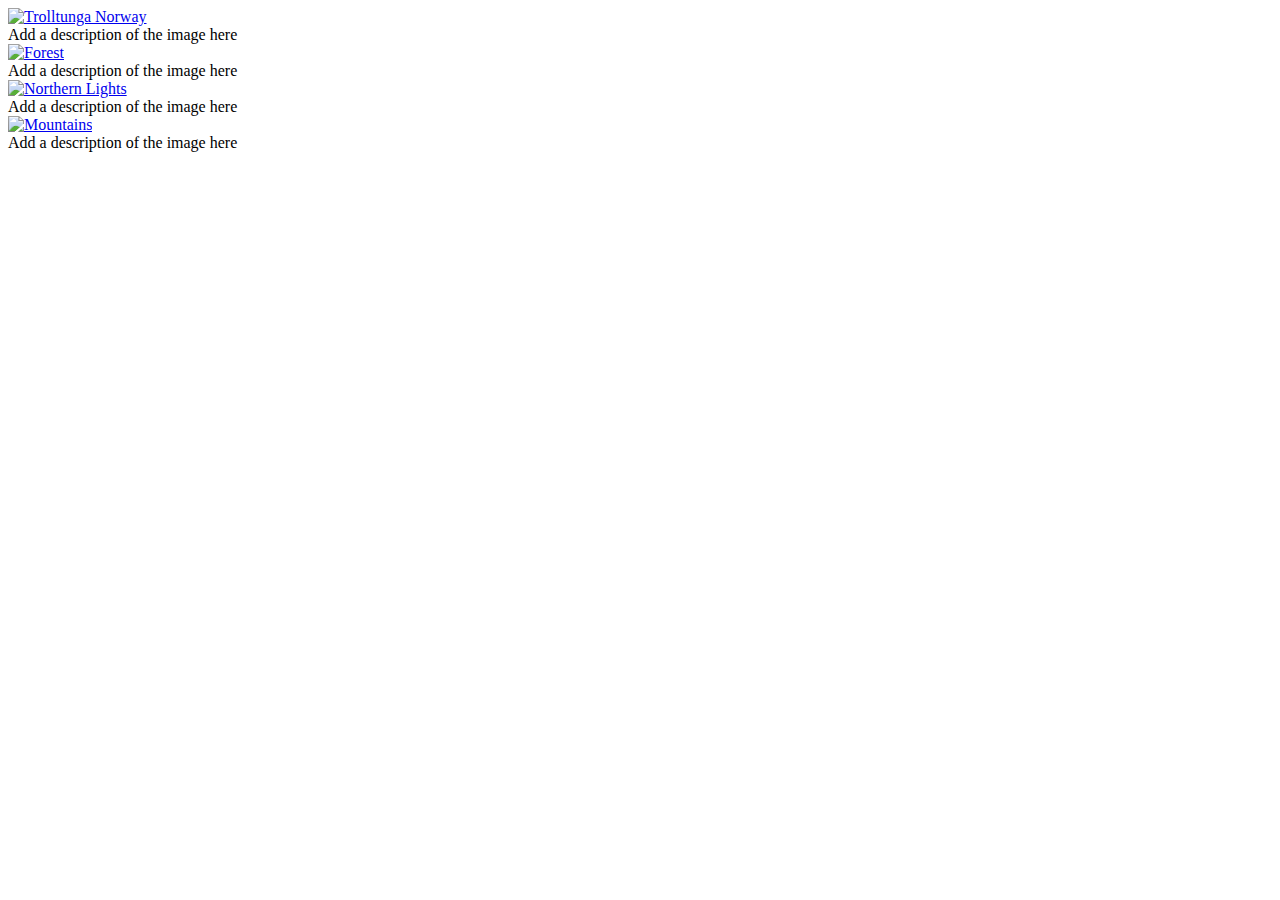
==== kategorie.html @ 32179a18 "Erste Struktur" ====
<!DOCTYPE html>
<html>
<head>

</head>
<body>

<div class="img">
  <a target="_blank" href="img_fjords.jpg">
    <img src="img_fjords.jpg" alt="Trolltunga Norway" width="300" height="200">
  </a>
  <div class="desc">Add a description of the image here</div>
</div>

<div class="img">
  <a target="_blank" href="img_forest.jpg">
    <img src="img_forest.jpg" alt="Forest" width="600" height="400">
  </a>
  <div class="desc">Add a description of the image here</div>
</div>

<div class="img">
  <a target="_blank" href="img_lights.jpg">
    <img src="img_lights.jpg" alt="Northern Lights" width="600" height="400">
  </a>
  <div class="desc">Add a description of the image here</div>
</div>

<div class="img">
  <a target="_blank" href="img_mountains.jpg">
    <img src="img_mountains.jpg" alt="Mountains" width="600" height="400">
  </a>
  <div class="desc">Add a description of the image here</div>
</div>

</body>
</html>
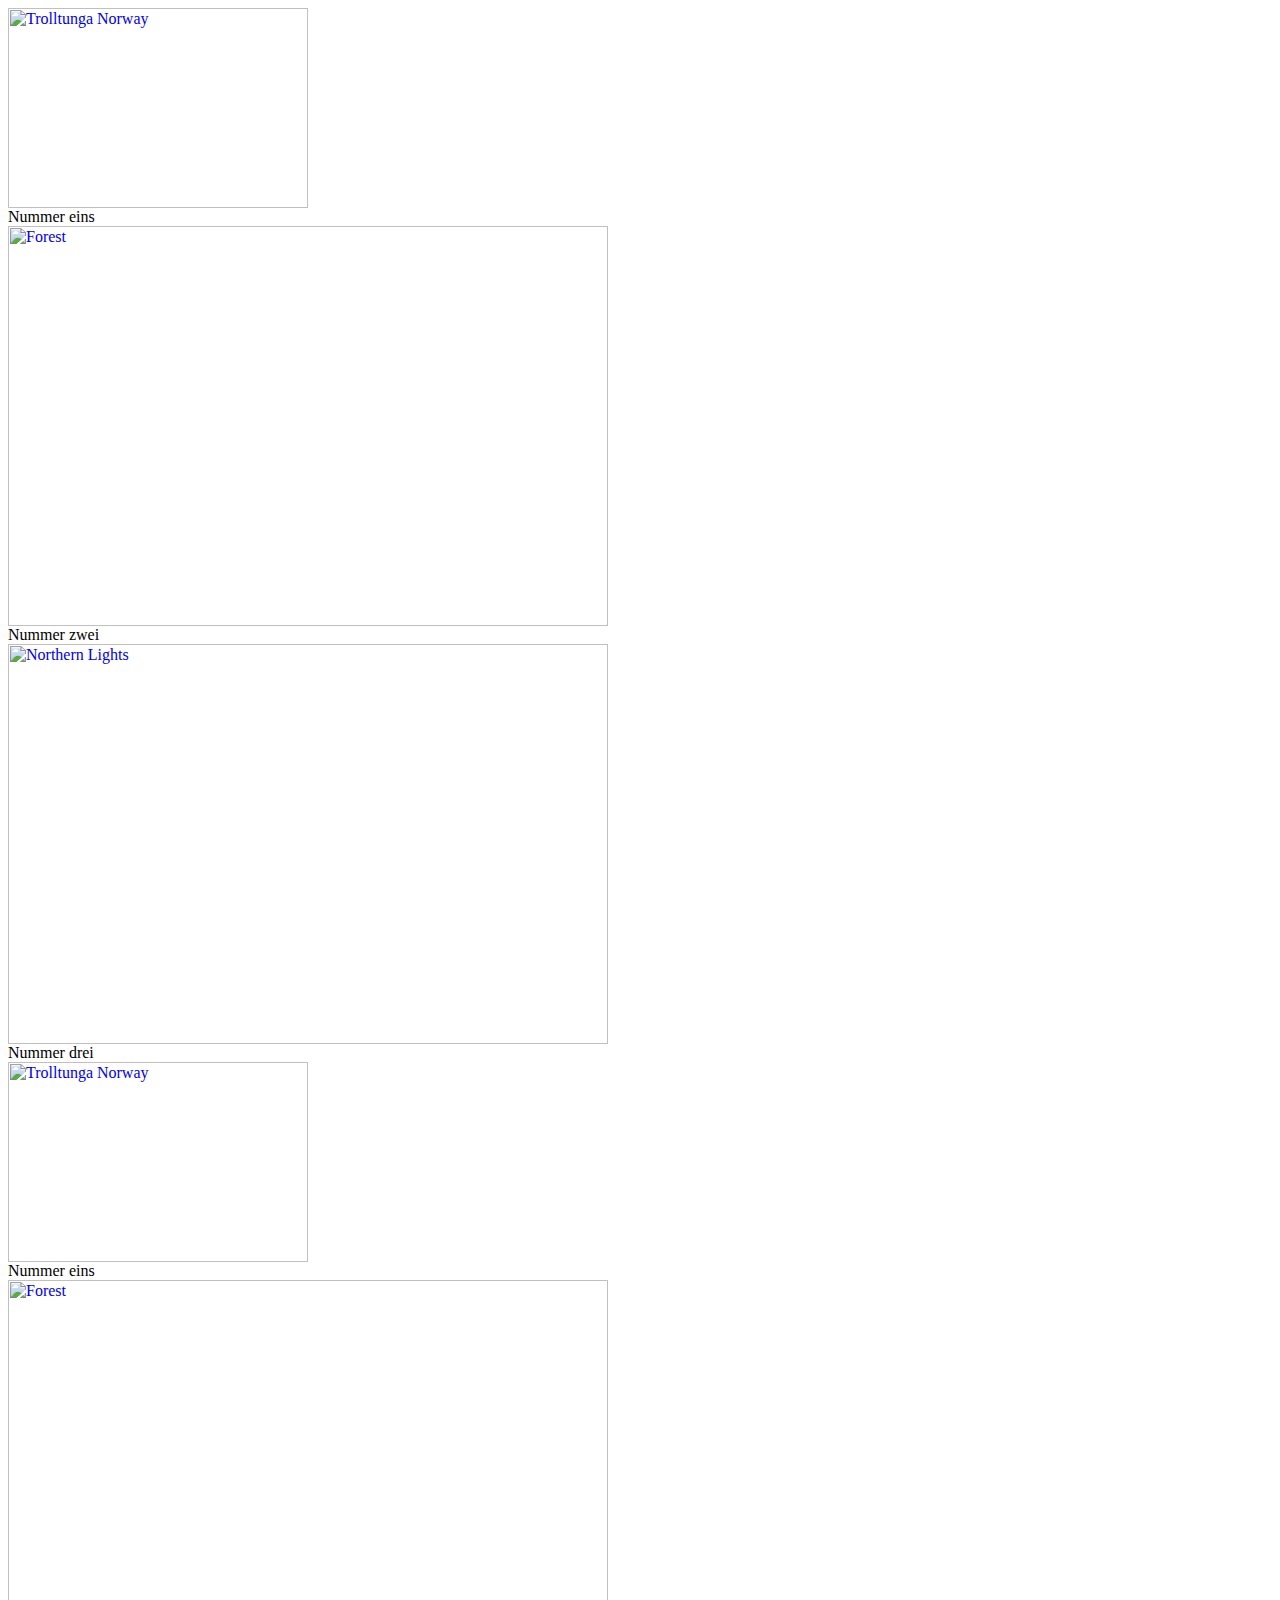
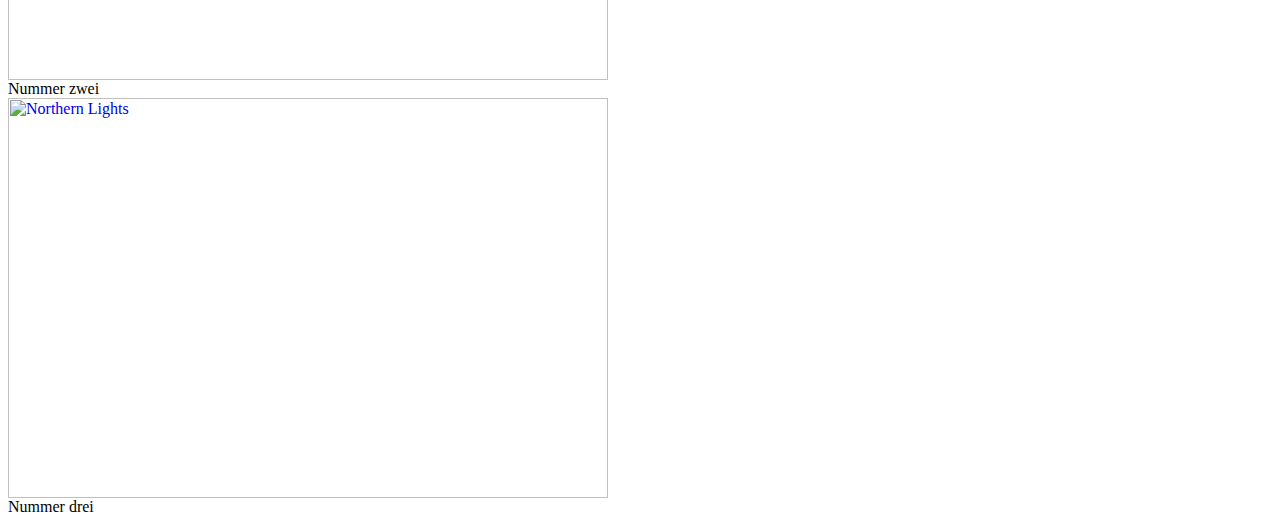
==== commit 62fdc7a2: "Nochmal neue Struktur" ====
--- a/kategorie.html
+++ b/kategorie.html
@@ -1,36 +1,49 @@
-<!DOCTYPE html>
 <html>
 <head>
-
 </head>
 <body>
-
-<div class="img">
+  <div class "row">
+  <div class="img">
   <a target="_blank" href="img_fjords.jpg">
     <img src="img_fjords.jpg" alt="Trolltunga Norway" width="300" height="200">
   </a>
-  <div class="desc">Add a description of the image here</div>
+  <div class="desc">Nummer eins</div>
 </div>
 
 <div class="img">
   <a target="_blank" href="img_forest.jpg">
     <img src="img_forest.jpg" alt="Forest" width="600" height="400">
   </a>
-  <div class="desc">Add a description of the image here</div>
+  <div class="desc">Nummer zwei</div>
 </div>
 
 <div class="img">
   <a target="_blank" href="img_lights.jpg">
     <img src="img_lights.jpg" alt="Northern Lights" width="600" height="400">
   </a>
-  <div class="desc">Add a description of the image here</div>
+  <div class="desc">Nummer drei</div>
+</div>
+
+    <div class "row">
+  <div class="img">
+  <a target="_blank" href="img_fjords.jpg">
+    <img src="img_fjords.jpg" alt="Trolltunga Norway" width="300" height="200">
+  </a>
+  <div class="desc">Nummer eins</div>
 </div>
 
 <div class="img">
-  <a target="_blank" href="img_mountains.jpg">
-    <img src="img_mountains.jpg" alt="Mountains" width="600" height="400">
+  <a target="_blank" href="img_forest.jpg">
+    <img src="img_forest.jpg" alt="Forest" width="600" height="400">
   </a>
-  <div class="desc">Add a description of the image here</div>
+  <div class="desc">Nummer zwei</div>
+</div>
+
+<div class="img">
+  <a target="_blank" href="img_lights.jpg">
+    <img src="img_lights.jpg" alt="Northern Lights" width="600" height="400">
+  </a>
+  <div class="desc">Nummer drei</div>
 </div>
 
 </body>
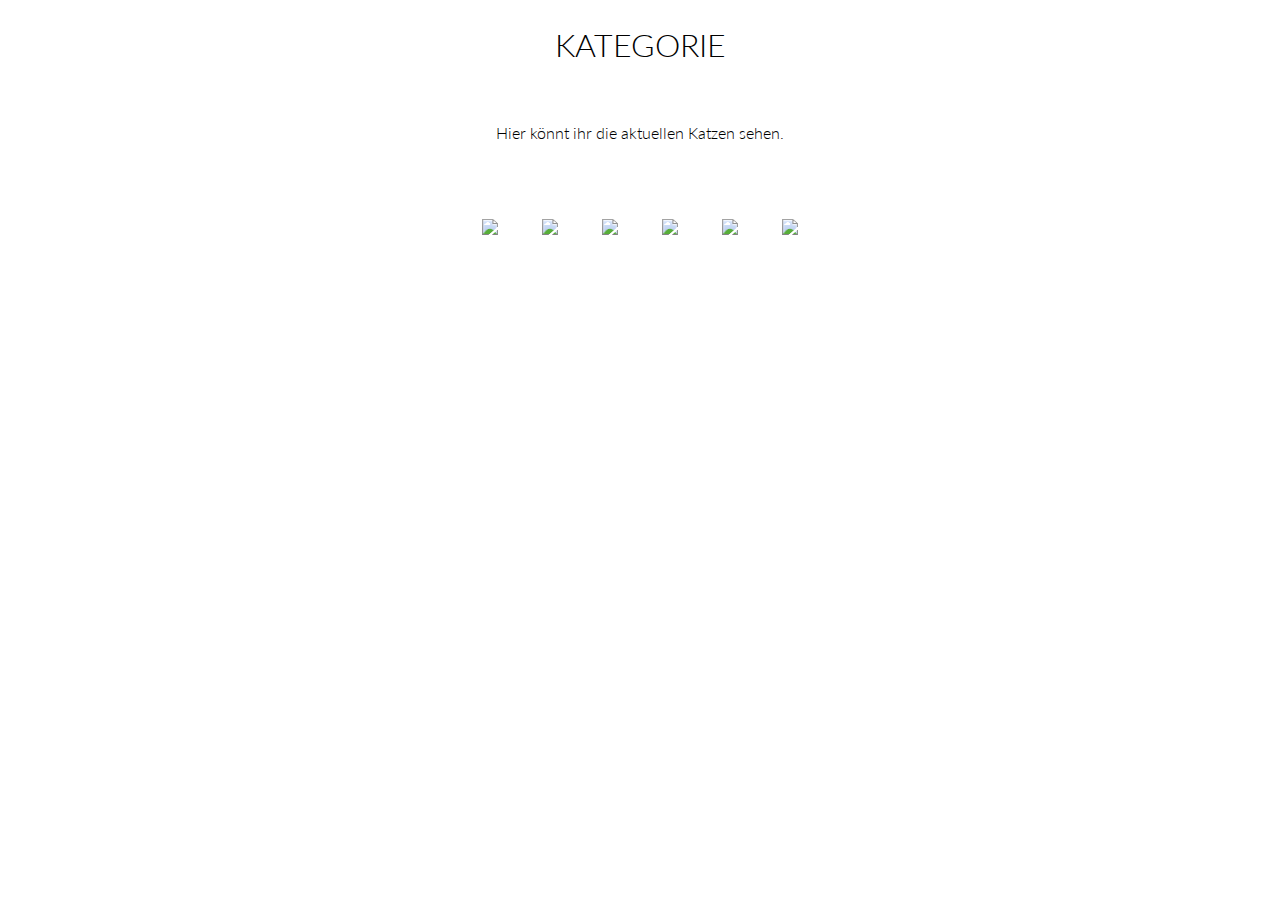
==== commit b04294df: "ich hab es geschafft!" ====
--- a/kategorie.html
+++ b/kategorie.html
@@ -1,50 +1,36 @@
 <html>
 <head>
+    <title>Kategorien</title>
+    <meta charset="utf-8"/>
+    <link href='https://fonts.googleapis.com/css?family=Lato:400,300,100,700,900' rel='stylesheet' type='text/css'>
+    <link rel="stylesheet" type="text/css" href="kategorie.css">
 </head>
+
 <body>
-  <div class "row">
-  <div class="img">
-  <a target="_blank" href="img_fjords.jpg">
-    <img src="img_fjords.jpg" alt="Trolltunga Norway" width="300" height="200">
-  </a>
-  <div class="desc">Nummer eins</div>
+    <header>
+      <h1 class="page-title">KATEGORIE</h1>
+      <p class="page-description">Hier könnt ihr die aktuellen Katzen sehen. </p>
+    </header>
+
+    <div class="gallery">
+      <figure class="gallery-item">
+        <img class="thumbnail" src="https://s3.amazonaws.com/codecademy-content/projects/make-a-website/lesson-3/moss1.jpg">
+      </figure>
+      <figure class="gallery-item">
+        <img class="thumbnail" src="https://s3.amazonaws.com/codecademy-content/projects/make-a-website/lesson-3/moss2.jpg">
+      </figure>
+      <figure class="gallery-item">
+        <img class="thumbnail" src="https://s3.amazonaws.com/codecademy-content/projects/make-a-website/lesson-3/moss3.jpg">
+      </figure>
+      <figure class="gallery-item">
+        <img class="thumbnail" src="https://s3.amazonaws.com/codecademy-content/projects/make-a-website/lesson-3/moss4.jpg">
+      </figure>
+      <figure class="gallery-item">
+        <img class="thumbnail" src="https://s3.amazonaws.com/codecademy-content/projects/make-a-website/lesson-3/moss5.jpg">
+      </figure>
+      <figure class="gallery-item">
+        <img class="thumbnail" src="https://s3.amazonaws.com/codecademy-content/projects/make-a-website/lesson-3/moss6.jpg">
 </div>
 
-<div class="img">
-  <a target="_blank" href="img_forest.jpg">
-    <img src="img_forest.jpg" alt="Forest" width="600" height="400">
-  </a>
-  <div class="desc">Nummer zwei</div>
-</div>
-
-<div class="img">
-  <a target="_blank" href="img_lights.jpg">
-    <img src="img_lights.jpg" alt="Northern Lights" width="600" height="400">
-  </a>
-  <div class="desc">Nummer drei</div>
-</div>
-
-    <div class "row">
-  <div class="img">
-  <a target="_blank" href="img_fjords.jpg">
-    <img src="img_fjords.jpg" alt="Trolltunga Norway" width="300" height="200">
-  </a>
-  <div class="desc">Nummer eins</div>
-</div>
-
-<div class="img">
-  <a target="_blank" href="img_forest.jpg">
-    <img src="img_forest.jpg" alt="Forest" width="600" height="400">
-  </a>
-  <div class="desc">Nummer zwei</div>
-</div>
-
-<div class="img">
-  <a target="_blank" href="img_lights.jpg">
-    <img src="img_lights.jpg" alt="Northern Lights" width="600" height="400">
-  </a>
-  <div class="desc">Nummer drei</div>
-</div>
-
-</body>
+  </body>
 </html>
--- a/kategorie.css
+++ b/kategorie.css
@@ -0,0 +1,42 @@
+html, body {
+  min-height: 100%;
+  display: flex;
+  flex-direction: column;
+  font-weight: 300;
+  line-height: 1.5;
+}
+body {
+  font-family: 'Lato', sans-serif;
+  margin: 0;
+}
+
+a {
+  color: #204156;
+  text-decoration: none;
+}
+
+.page-title {
+  text-align: center;
+  font-weight: 300;
+}
+
+.page-description {
+  margin: 2px;
+  text-align: center;
+  padding: 30px;
+}
+
+.gallery {
+  display: flex;
+  flex-wrap: wrap;
+  justify-content: center;
+  margin-top: 20px;
+}
+
+.gallery-item {
+  margin: 20px;
+}
+
+.gallery-item .thumbnail {
+  border: 2px solid #fff;
+}
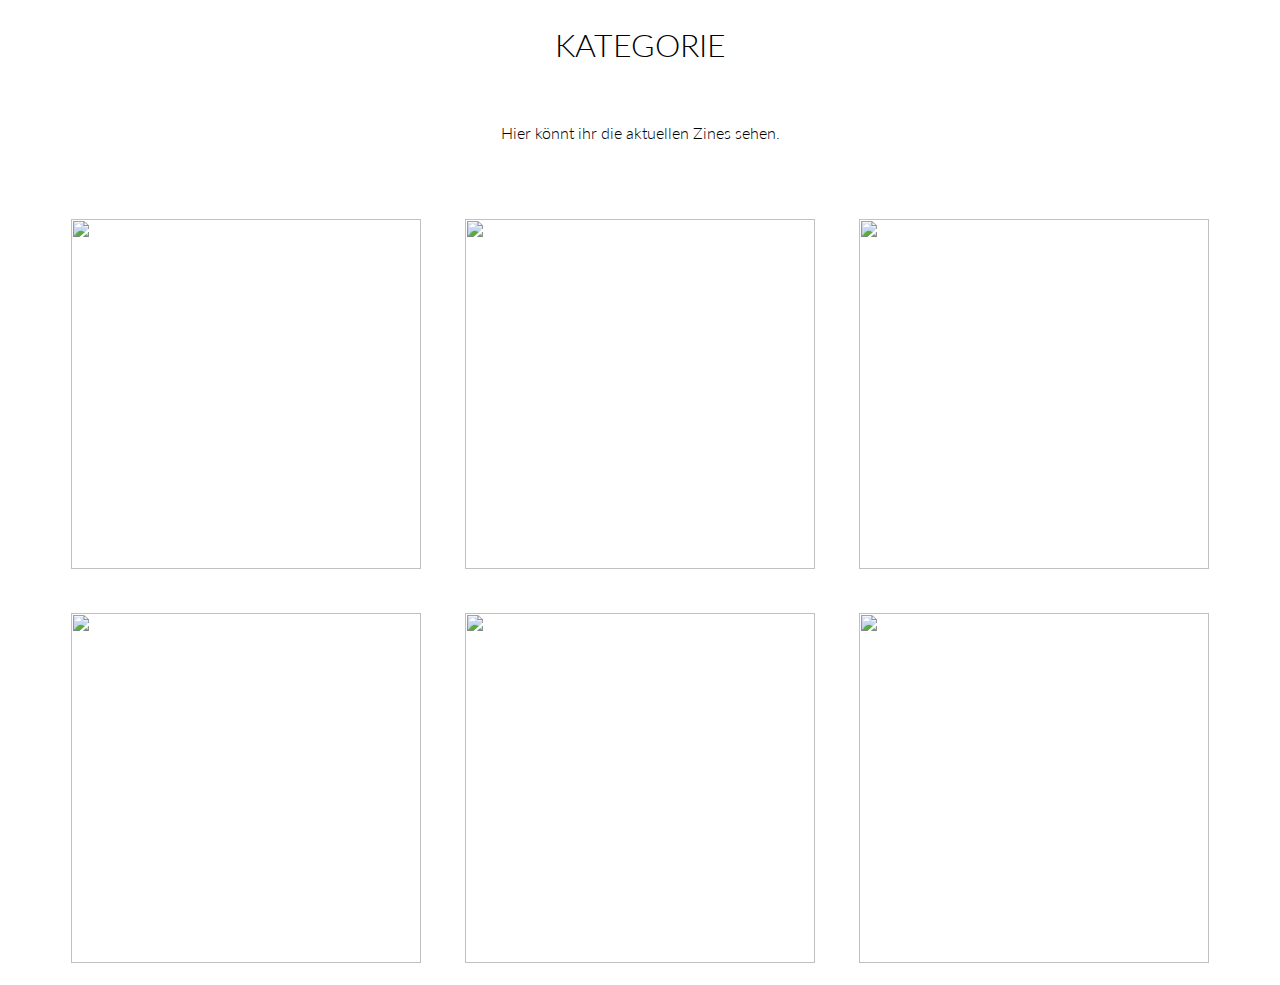
==== commit 5878473f: "Neue Bilder" ====
--- a/kategorie.html
+++ b/kategorie.html
@@ -9,28 +9,29 @@
 <body>
     <header>
       <h1 class="page-title">KATEGORIE</h1>
-      <p class="page-description">Hier könnt ihr die aktuellen Katzen sehen. </p>
+      <p class="page-description">Hier könnt ihr die aktuellen Zines sehen. </p>
     </header>
 
     <div class="gallery">
       <figure class="gallery-item">
-        <img class="thumbnail" src="https://s3.amazonaws.com/codecademy-content/projects/make-a-website/lesson-3/moss1.jpg">
+        <img class="thumbnail" src="https://raw.githubusercontent.com/LuiseSchumann/Kunstsalat/1649508bdf6016827e63a050bce7071aec9b09fa/images/1.jpg"height="350" width="350">
       </figure>
       <figure class="gallery-item">
-        <img class="thumbnail" src="https://s3.amazonaws.com/codecademy-content/projects/make-a-website/lesson-3/moss2.jpg">
+        <img class="thumbnail" src="https://raw.githubusercontent.com/LuiseSchumann/Kunstsalat/1649508bdf6016827e63a050bce7071aec9b09fa/images/2.jpg"height="350" width="350">
       </figure>
       <figure class="gallery-item">
-        <img class="thumbnail" src="https://s3.amazonaws.com/codecademy-content/projects/make-a-website/lesson-3/moss3.jpg">
+        <img class="thumbnail" src="https://raw.githubusercontent.com/LuiseSchumann/Kunstsalat/1649508bdf6016827e63a050bce7071aec9b09fa/images/3.jpg"height="350" width="350">
       </figure>
       <figure class="gallery-item">
-        <img class="thumbnail" src="https://s3.amazonaws.com/codecademy-content/projects/make-a-website/lesson-3/moss4.jpg">
+        <img class="thumbnail" src="https://raw.githubusercontent.com/LuiseSchumann/Kunstsalat/1649508bdf6016827e63a050bce7071aec9b09fa/images/4.jpg"height="350" width="350">
       </figure>
       <figure class="gallery-item">
-        <img class="thumbnail" src="https://s3.amazonaws.com/codecademy-content/projects/make-a-website/lesson-3/moss5.jpg">
+        <img class="thumbnail" src="https://raw.githubusercontent.com/LuiseSchumann/Kunstsalat/1649508bdf6016827e63a050bce7071aec9b09fa/images/5.jpg"height="350" width="350">
       </figure>
       <figure class="gallery-item">
-        <img class="thumbnail" src="https://s3.amazonaws.com/codecademy-content/projects/make-a-website/lesson-3/moss6.jpg">
-</div>
+        <img class="thumbnail" src="https://raw.githubusercontent.com/LuiseSchumann/Kunstsalat/1649508bdf6016827e63a050bce7071aec9b09fa/images/6.jpg"height="350" width="350">
+      </figure>
+    </div>
 
   </body>
 </html>
--- a/kategorie.css
+++ b/kategorie.css
@@ -31,10 +31,12 @@
   flex-wrap: wrap;
   justify-content: center;
   margin-top: 20px;
+
 }
 
 .gallery-item {
   margin: 20px;
+
 }
 
 .gallery-item .thumbnail {
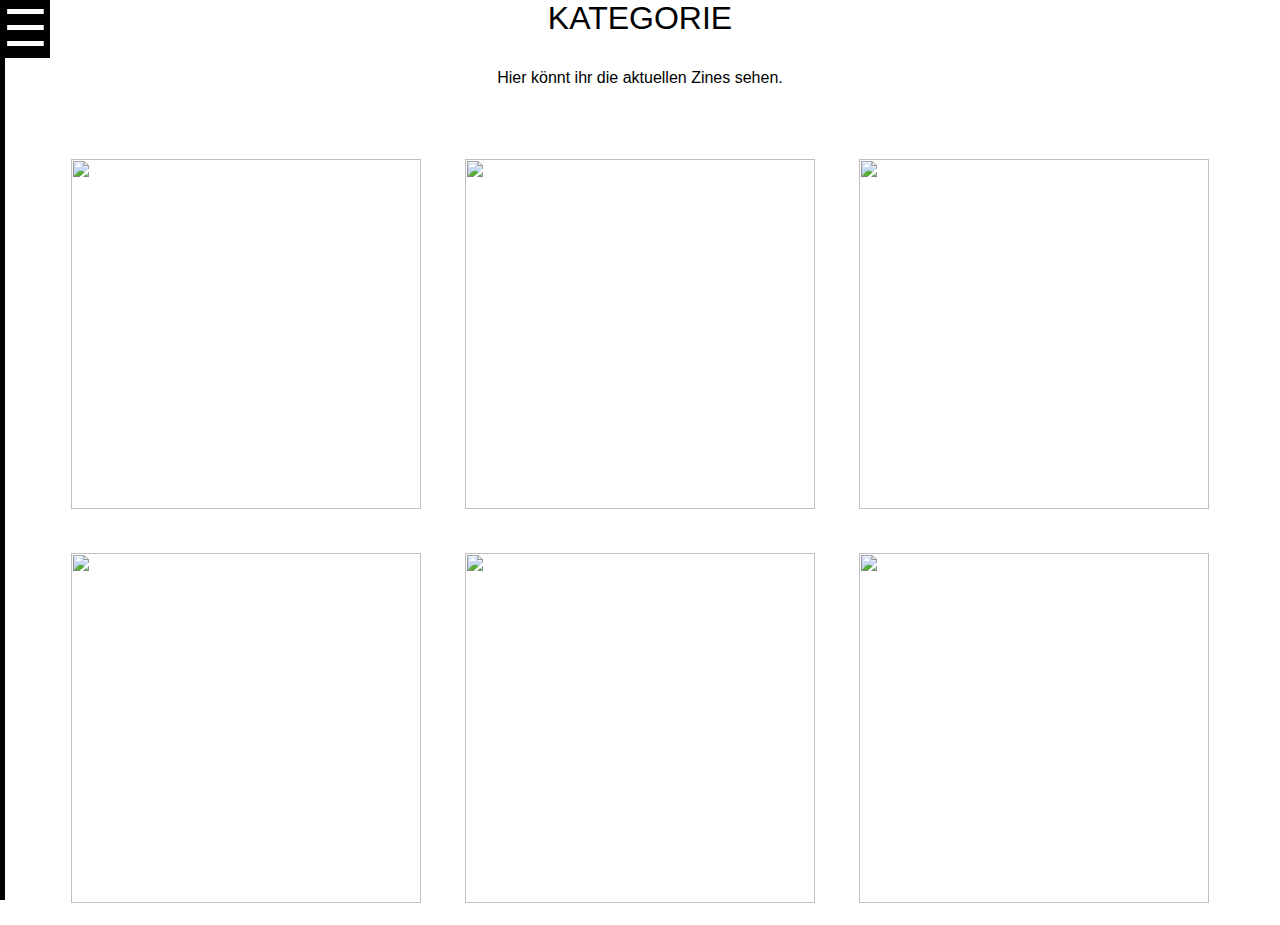
==== commit 79f2dd8b: "Neues Irgendwas!" ====
--- a/kategorie.html
+++ b/kategorie.html
@@ -3,10 +3,30 @@
     <title>Kategorien</title>
     <meta charset="utf-8"/>
     <link href='https://fonts.googleapis.com/css?family=Lato:400,300,100,700,900' rel='stylesheet' type='text/css'>
-    <link rel="stylesheet" type="text/css" href="kategorie.css">
+    <link rel="stylesheet" type="text/css" href="css/kategorie.css">
+    <link href="css/navigation.css" rel="stylesheet" media="screen">
+    <script language="javascript" type="text/javascript" src="javascript/java_index.js" ></script>
 </head>
 
 <body>
+
+  <div class="kopfbereich">
+    <span id="test" onclick="openNav()">☰</span>
+  </div> <!--Ende Kopfbereich -->
+
+
+  <div id="sidenav" class="navigation">
+     <ul>
+      <a href="javascript:void(0)" class="closebtn" onclick="closeNav()">&times;</a>
+      <a id="spezial" href="index.html">Start</a>
+      <a id="spezial" href="kategorie.html">Kategorien</a>
+      <a id="spezial" href="#">Einhorn</a>
+      <a id="spezial" href="kontakt.html">Kontakt</a>
+    </ul>
+
+  </div> <!-- Ende navigation -->
+
+
     <header>
       <h1 class="page-title">KATEGORIE</h1>
       <p class="page-description">Hier könnt ihr die aktuellen Zines sehen. </p>
--- a/css/kategorie.css
+++ b/css/kategorie.css
@@ -0,0 +1,48 @@
+*{padding: 0; margin: 0;}
+html, body {
+  /*min-height: 100%;
+  display: flex;
+  flex-direction: column;
+  font-weight: 300;
+  line-height: 1.5;*/
+  overflow-x: hidden;
+  overflow-y: auto;
+  font-family: 'Comic Zine OT', sans-serif;
+}
+body {
+  /*font-family: 'Lato', sans-serif;
+  margin: 0;*/
+}
+
+a {
+  /*color: #204156;
+  text-decoration: none;*/
+}
+
+.page-title {
+  text-align: center;
+  font-weight: 300;
+}
+
+.page-description {
+  margin: 2px;
+  text-align: center;
+  padding: 30px;
+}
+
+.gallery {
+  display: flex;
+  flex-wrap: wrap;
+  justify-content: center;
+  margin-top: 20px;
+
+}
+
+.gallery-item {
+  margin: 20px;
+
+}
+
+.gallery-item .thumbnail {
+  border: 2px solid #fff;
+}
--- a/css/navigation.css
+++ b/css/navigation.css
@@ -0,0 +1,104 @@
+/*------ Kopfbereich (Burgermenue) Anfang ------*/
+
+.kopfbereich{
+  z-index: 1;
+  display: flex;
+  flex-wrap: wrap;
+  justify-content: center;
+  position: fixed;
+  font-size: 50px;
+  width: 50px;
+  color: white;
+  background-color: rgba(0, 0, 0, 1);
+
+}
+
+
+/*------ Kopfbereich (Burgermenu) Ende ------*/
+
+
+
+#test{
+  display:block;;
+}
+
+
+/*------ Navigation Anfang ------*/
+
+.navigation{
+  z-index: 1;
+  position: fixed;
+  top: 0px;
+  left: 0px;
+  overflow-x: hidden;
+  transition: 0.5s;
+  width: 0px;
+  border-top: 0px;
+  border-left: 0px;
+  border-right: 5px;
+  border-bottom: 0px;
+  border-style: solid;
+  border-color: black;
+  height: 100%;
+  background-color: black;
+}
+
+  .navigation ul{
+padding-top: 70px;
+  }
+
+    .navigation a#spezial{
+    width: 100%;
+    height: 40px;
+    display: flex;
+    flex-wrap: wrap;
+    justify-content: center;
+    padding: 10px 0px 20px 0px;
+    margin-top: 3px;
+    background-color: rgba(255, 255, 255, 1);
+    color: black;
+    font-size: 50px;
+    }
+
+    .navigation a#spezial:link, .navigation a:visited{
+      color: black;
+      text-decoration: none;
+    }
+    .navigation a#spezial:hover{
+
+      background-color: rgba(255, 255, 255, 0.9);
+      color: black;
+      font-size: 50px;
+    }
+    .navigation a#spezial:focus{
+
+    }
+    .navigation a#spezial:active{
+      background-color: rgba(0, 0, 0, 0.3);
+      color: black;
+      font-size: 50px;
+    }
+
+.closebtn, .closebtn:link, .closebtn:visited, .closebtn:active, .closebtn:focus {
+  position: absolute;
+  top: 5px;
+  right: 25px;
+  font-size: 70px;
+  margin-left: 50px;
+  color: white;
+  text-decoration: none;
+}
+
+.closebtn:hover{
+  position: absolute;
+  top: 5px;
+  right: 25px;
+  font-size: 70px;
+  margin-left: 50px;
+  color: white;
+  text-decoration: none;
+}
+
+
+
+/*------ Navigation Ende ------*/
